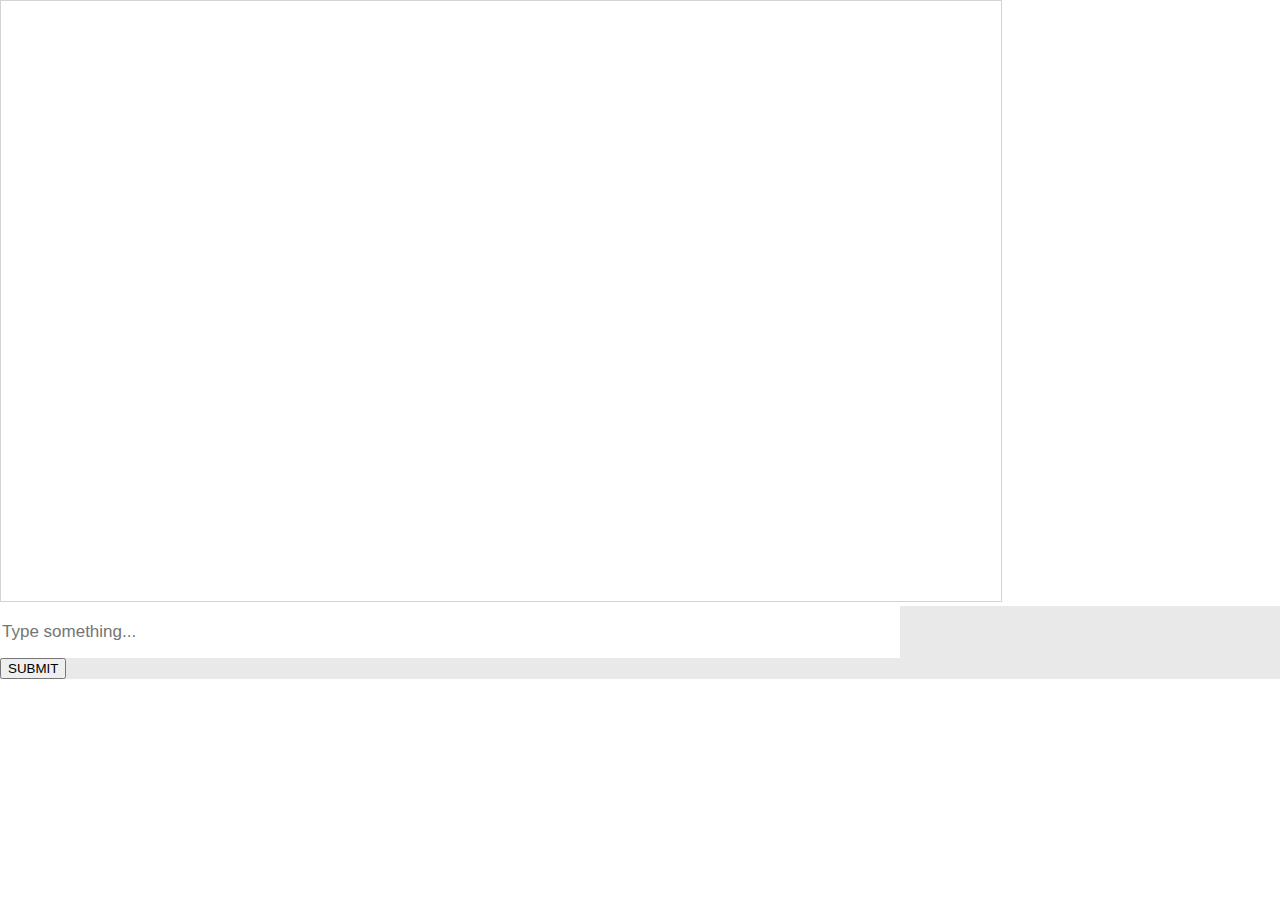
==== Assignment2/index.html @ 21f750c6 "Words typed will now appear on the canvas" ====
<!doctype html>
<html>
<head>
<meta charset="utf-8">
<title>index.html</title>
<link href="style/style.css" rel="stylesheet" type="text/css">
<link rel="stylesheet" href="https://cdnjs.cloudflare.com/ajax/libs/font-awesome/4.7.0/css/font-awesome.min.css">

<script>
window.onload = function(){
	console.log("this function is functioning");
	let canvas = document.getElementById("myCanvas");
	let context = canvas.getContext("2d");
	let TextX = canvas.width/2;
  let TextY = canvas.height/2;

let submitClick = function(event){
context.font = "30px Arial";
context.fillText(document.getElementById('floatingText').value, TextX, TextY);
document.getElementById('floatingText').value = null;
console.log("you pressed the submit button!");
}

let enterButton = document.getElementById('enterButton');
enterButton.addEventListener('click', submitClick);



}

</script>
</head>


<body>
<canvas id="myCanvas" width=1000px height=600px style="border:1px solid #d3d3d3;"></canvas>
</body>

	<footer class="bottomnav">


    <section class="flexbox">
            <div class="stretch">
                <input id="floatingText" type="text" placeholder="Type something..." />
            </div>
            <div class="normal">
                <button id="enterButton" >SUBMIT</button>
            </div>
    </section>




</footer>
</html>
---- Assignment2/style/style.css ----
@charset "utf-8";
/* CSS Document */

/*All this code was found on W3 schools*/
body {
  margin: 0;
  font-family: Arial, Helvetica, sans-serif;
}

.bottomnav {
  overflow: hidden;
  background-color: #e9e9e9;
}

.bottomnav a {
  float: left;
  display: block;
  color: black;
  text-align: center;
  padding: 14px 16px;
  text-decoration: none;
  font-size: 17px;
}

.bottomnav a:hover {
  background-color: #ddd;
  color: black;
}

.bottomnav a.active {
  background-color: #2196F3;
  color: white;
}

.bottomnav .login-container {
  float: left;
}

.bottomnav input[type=text] {
  font-size: 17px;
  border: none;
	height: 50px;
  width:70%;
}

.bottomnav .login-container button {
  float: right;
  padding: 6px 10px;
display: block;
  background-color: #555;
	height: 50px;
  color: white;
  font-size: 30px;
  border: none;
  cursor: pointer;
}

.bottomnav .login-container button:hover {
  background-color: green;
}

@media screen and (max-width: 600px) {
  .bottomnav .login-container {
    float: none;
  }
  .bottomnav a, .bottomnav input[type=text], .bottomnav .login-container button {
    float: none;
    display: block;
    text-align: left;
    width: 100%;
    margin: 0;
    padding: 14px;
  }
  .bottomnav input[type=text] {
    border: 1px solid #ccc;  
  }
}
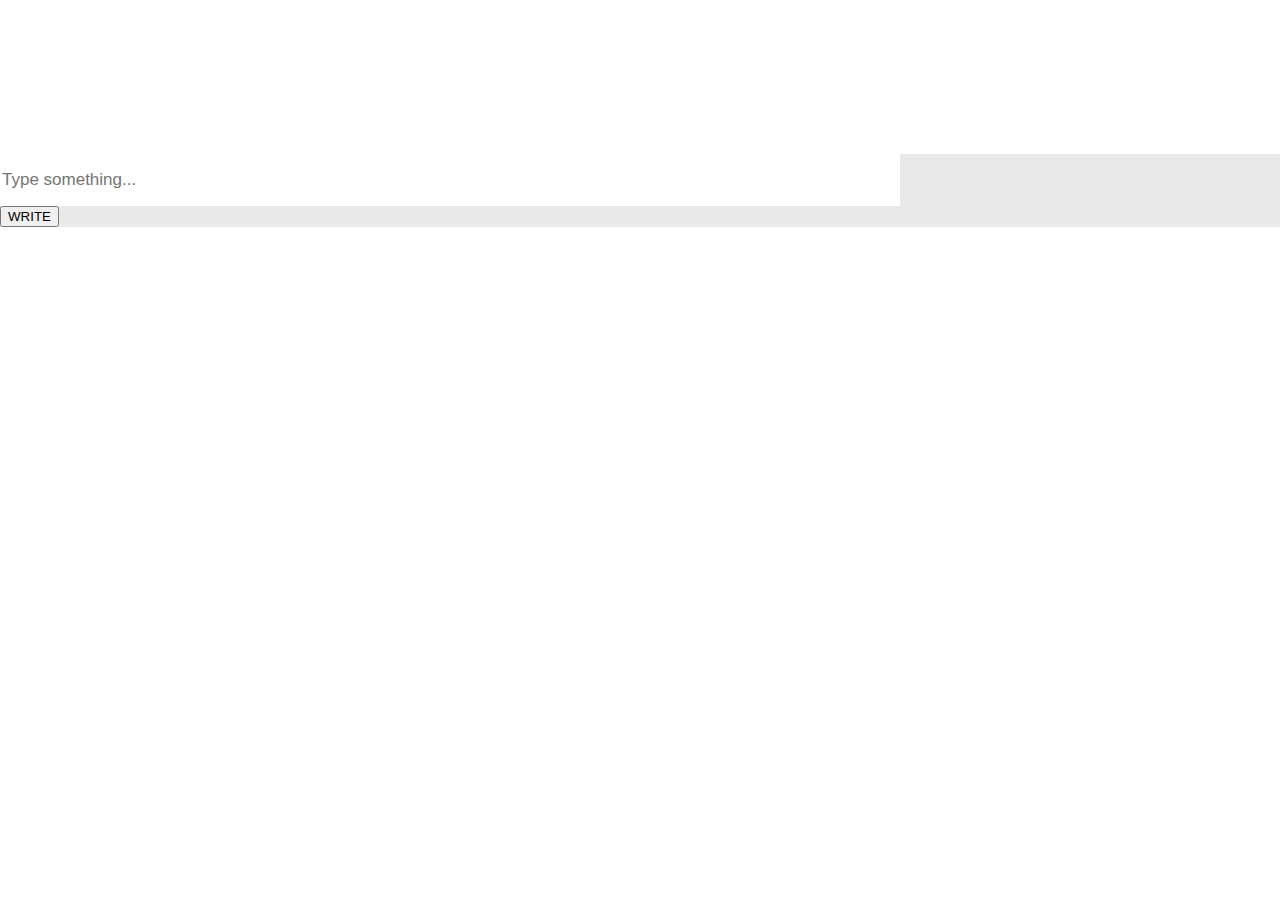
==== commit 75dd18a7: "fixed bug" ====
--- a/Assignment2/index.html
+++ b/Assignment2/index.html
@@ -1,55 +1,121 @@
 <!doctype html>
 <html>
+
 <head>
-<meta charset="utf-8">
-<title>index.html</title>
-<link href="style/style.css" rel="stylesheet" type="text/css">
-<link rel="stylesheet" href="https://cdnjs.cloudflare.com/ajax/libs/font-awesome/4.7.0/css/font-awesome.min.css">
+	<meta charset="utf-8">
+	<title>index.html</title>
+	<link href="style/style.css" rel="stylesheet" type="text/css">
+	<link rel="stylesheet" href="https://cdnjs.cloudflare.com/ajax/libs/font-awesome/4.7.0/css/font-awesome.min.css">
 
-<script>
-window.onload = function(){
+	<script>
+ 		window.onload = function(){
+// 	function resize(){
+// 	    $("#myCanvas").outerHeight($(window).height()-$("#myCanvas").offset().top- Math.abs($("#myCanvas").outerHeight(true) - $("#myCanvas").outerHeight()));
+// 	  }
+// 	  $(document).ready(function(){
+// 	    resize();
+// 	    $(window).on("resize", function(){
+// 	        resize();
+// 	    });
+// 	  });
+
+
 	console.log("this function is functioning");
 	let canvas = document.getElementById("myCanvas");
 	let context = canvas.getContext("2d");
 	let TextX = canvas.width/2;
   let TextY = canvas.height/2;
 
-let submitClick = function(event){
-context.font = "30px Arial";
-context.fillText(document.getElementById('floatingText').value, TextX, TextY);
-document.getElementById('floatingText').value = null;
-console.log("you pressed the submit button!");
-}
 
-let enterButton = document.getElementById('enterButton');
-enterButton.addEventListener('click', submitClick);
+	let submitClick = function(event){
+	//context.fillText(document.getElementById('floatingText').value, TextX, TextY);
+	//declare a shape
+	let writtenText = new CustomShape(canvas.width/2,canvas.height/2,30,30);
+	requestAnimationFrame(run);
+	//our run method
+	function run(){
+		context.clearRect(0,0,canvas.width,canvas.height);
+	  writtenText.display();
+	  writtenText.update();
+	  //recursive call
+	  requestAnimationFrame(run);
+	}
+	//document.getElementById('floatingText').value = null;
+	console.log("you pressed the submit button!");
+	}
+
+	let enterButton = document.getElementById('enterButton');
+	enterButton.addEventListener('click', submitClick);
 
 
+	function CustomShape(x,y,h,w){
+	    //member properties
+	    this.x=x;
+	    this.y=y;
+			this.h=h;
+			this.w=w;
+	    //add in when we update
+	    this.speedX = 1;
+	    this.speedY = 4;
+	    this.innerX = this.x+15;
+	    this.innerY = this.y+15;
+	    //display method
+	    this.display = function(){
+	      //lets draw something
+			console.log("This shape " + document.getElementById('floatingText').value + "is being displayed rn");
+			context.beginPath();
+			context.font = "30px Arial";
+			context.fillStyle = 'red';
+	    context.fillText(document.getElementById('floatingText').value, this.x, this.y);
+	    //context.clearRect(0,0,canvas.width,canvas.height);
+			context.closePath();
+
+	    }
+
+			this.update = function(){
+				console.log("This shape is being moved rn");
+	      //edges bouncing specifically for a rect with corner coords.
+	      if(this.x>(canvas.width-this.w)||this.x<0){
+	        this.speedX*=-0.2;
+	      }
+	      if(this.y>(canvas.height-this.h)||this.y<0){
+	        this.speedY*=-0.8;
+	      }
+
+	      //change by speed ...
+	      this.x+=this.speedX;
+	      this.y+=this.speedY;
+	      //need to update the inner vars here ....
+	      this.innerX = this.x+this.innerW/2;
+	      this.innerY = this.y+this.innerH/2;
+	    }
+
+	}
 
 }
-
 </script>
 </head>
 
 
 <body>
-<canvas id="myCanvas" width=1000px height=600px style="border:1px solid #d3d3d3;"></canvas>
+	<canvas id="myCanvas"></canvas>
 </body>
 
-	<footer class="bottomnav">
+<footer class="bottomnav">
 
 
-    <section class="flexbox">
-            <div class="stretch">
-                <input id="floatingText" type="text" placeholder="Type something..." />
+	<section class="flexbox">
+		<div class="stretch">
+			<input id="floatingText" type="text" placeholder="Type something..." />
             </div>
-            <div class="normal">
-                <button id="enterButton" >SUBMIT</button>
-            </div>
-    </section>
+			<div class="normal">
+				<button id="enterButton" >WRITE</button>
+			</div>
+	</section>
 
 
 
 
 </footer>
+
 </html>
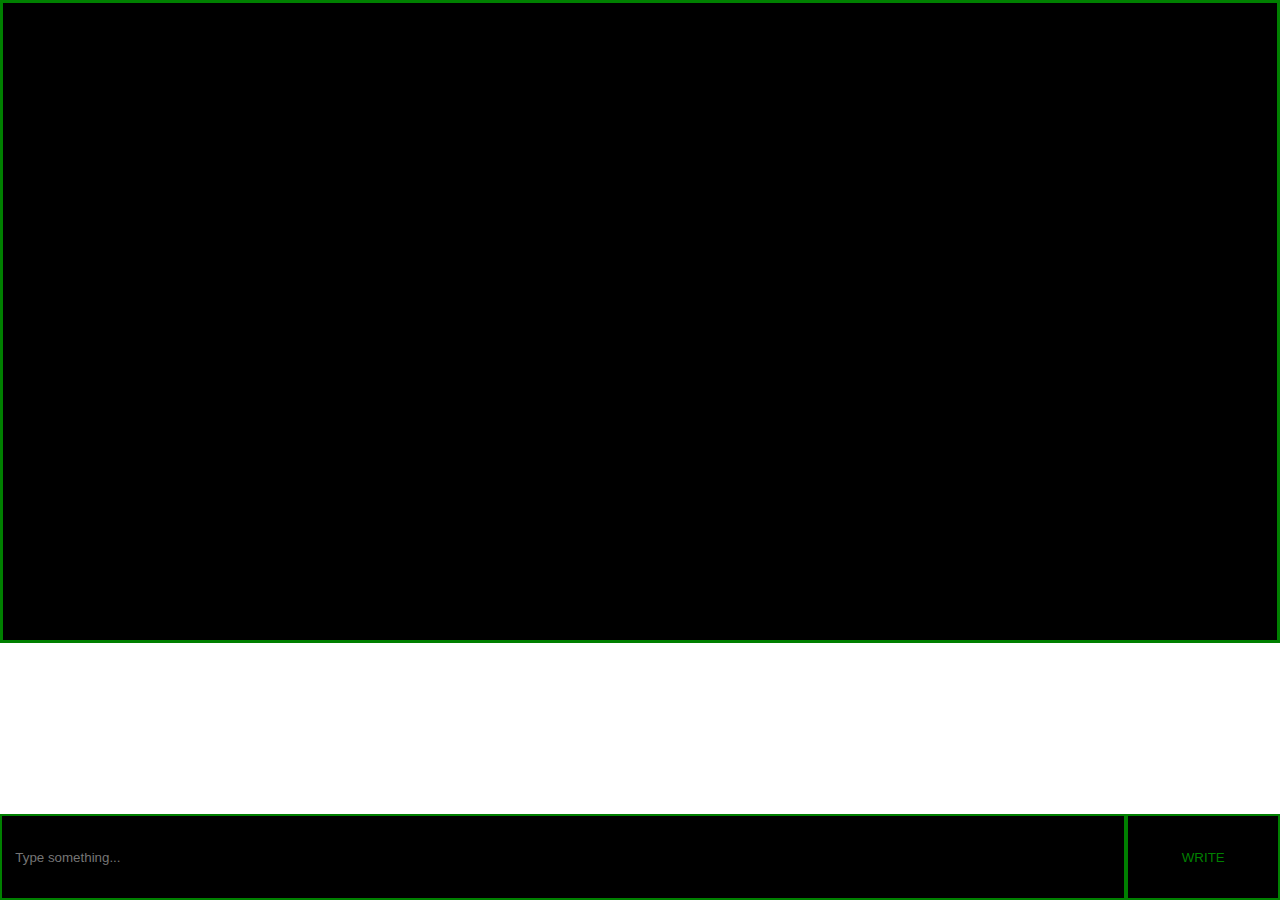
==== commit cbb4b14d: "Fixed the Array issue" ====
--- a/Assignment2/index.html
+++ b/Assignment2/index.html
@@ -20,74 +20,86 @@
 // 	  });
 
 
-	console.log("this function is functioning");
+	//console.log("this function is functioning");
 	let canvas = document.getElementById("myCanvas");
 	let context = canvas.getContext("2d");
 	let TextX = canvas.width/2;
   let TextY = canvas.height/2;
 
+	let texts = [];
 
 	let submitClick = function(event){
 	//context.fillText(document.getElementById('floatingText').value, TextX, TextY);
 	//declare a shape
-	let writtenText = new CustomShape(canvas.width/2,canvas.height/2,30,30);
+	let writtenText = new CustomShape(document.getElementById('floatingText').value,canvas.width/2,canvas.height/2,this.clientWidth,this.clientHeight);
+	texts.push(writtenText);
+	//console.log("width: "+this.clientWidth+ " height: "+this.clientHeight);
 	requestAnimationFrame(run);
 	//our run method
 	function run(){
 		context.clearRect(0,0,canvas.width,canvas.height);
-	  writtenText.display();
-	  writtenText.update();
+		for(var i = 0;i<texts.length;i++){
+	  texts[i].display();
+	  texts[i].update();
+	}
 	  //recursive call
 	  requestAnimationFrame(run);
 	}
-	//document.getElementById('floatingText').value = null;
-	console.log("you pressed the submit button!");
+	document.getElementById('floatingText').value = null;
+	//console.log("you pressed the submit button!");
 	}
 
 	let enterButton = document.getElementById('enterButton');
 	enterButton.addEventListener('click', submitClick);
 
 
-	function CustomShape(x,y,h,w){
+	function CustomShape(word,x,y,w,h){
 	    //member properties
+			this.word=word;
 	    this.x=x;
 	    this.y=y;
+			this.w=w;
 			this.h=h;
-			this.w=w;
+
+			console.log("x: "+this.x+ " y: "+this.y+ " w: "+ this.w+ " h: "+this.h);
 	    //add in when we update
 	    this.speedX = 1;
-	    this.speedY = 4;
-	    this.innerX = this.x+15;
-	    this.innerY = this.y+15;
+	    this.speedY = 1;
+	    this.innerX = this.x+this.w/2;
+	    this.innerY = this.y+this.h/2;
+	    this.innerW= this.w/2;
+	    this.innerH = this.h/2;
 	    //display method
 	    this.display = function(){
 	      //lets draw something
-			console.log("This shape " + document.getElementById('floatingText').value + "is being displayed rn");
+			//console.log("This shape " + document.getElementById('floatingText').value + "is being displayed rn");
 			context.beginPath();
-			context.font = "30px Arial";
+			context.font = "15px Helvetica";
 			context.fillStyle = 'red';
-	    context.fillText(document.getElementById('floatingText').value, this.x, this.y);
-	    //context.clearRect(0,0,canvas.width,canvas.height);
+			for(var i=0;i<texts.length;i++){
+	    context.fillText(this.word, this.x, this.y);
+		}
+	    //context.clearRect(this.innerX,this.innerY,this.innerW,this.innerH);
 			context.closePath();
 
 	    }
 
 			this.update = function(){
-				console.log("This shape is being moved rn");
+				//console.log("This shape is being moved rn");
 	      //edges bouncing specifically for a rect with corner coords.
-	      if(this.x>(canvas.width-this.w)||this.x<0){
-	        this.speedX*=-0.2;
+	      if(this.x<0||this.x>canvas.width){
+	        this.speedX*=-1;
 	      }
-	      if(this.y>(canvas.height-this.h)||this.y<0){
-	        this.speedY*=-0.8;
+	      if(this.y<0||this.y>canvas.height){
+	        this.speedY*=-1;
 	      }
 
 	      //change by speed ...
 	      this.x+=this.speedX;
 	      this.y+=this.speedY;
 	      //need to update the inner vars here ....
-	      this.innerX = this.x+this.innerW/2;
-	      this.innerY = this.y+this.innerH/2;
+	      this.innerX = this.x;
+	      this.innerY = this.y;
 	    }
 
 	}
--- a/Assignment2/style/style.css
+++ b/Assignment2/style/style.css
@@ -1,77 +1,62 @@
-@charset "utf-8";
-/* CSS Document */
+ /* Reset */
+ * {
+   box-sizing: border-box;
+   margin: 0;
+   padding: 0;
+ }
 
-/*All this code was found on W3 schools*/
-body {
-  margin: 0;
-  font-family: Arial, Helvetica, sans-serif;
-}
+ body {
+   margin: 0rem;
+ }
 
-.bottomnav {
-  overflow: hidden;
-  background-color: #e9e9e9;
-}
+ h2 {
+   margin: 0rem 0 0;
+ }
 
-.bottomnav a {
-  float: left;
-  display: block;
-  color: black;
-  text-align: center;
-  padding: 14px 16px;
-  text-decoration: none;
-  font-size: 17px;
-}
+ #myCanvas {
+   border: solid 3px green;
+   width: 100%;
+   height:100%;
+   background: black;
+ }
 
-.bottomnav a:hover {
-  background-color: #ddd;
-  color: black;
-}
+ /* Flexbox Example */
+ .flexbox {
+   display: flex;
+ }
 
-.bottomnav a.active {
-  background-color: #2196F3;
-  color: white;
-}
+ .flexbox .stretch {
+   flex: 1;
+   border: solid 1px green;
+ }
 
-.bottomnav .login-container {
-  float: left;
-}
+ .flexbox .normal {
+   flex: 0;
+   margin: 0 0 0 0;
+  border:solid 1px green;
 
-.bottomnav input[type=text] {
-  font-size: 17px;
-  border: none;
-	height: 50px;
-  width:70%;
-}
 
-.bottomnav .login-container button {
-  float: right;
-  padding: 6px 10px;
-display: block;
-  background-color: #555;
-	height: 50px;
-  color: white;
-  font-size: 30px;
-  border: none;
-  cursor: pointer;
-}
+ }
 
-.bottomnav .login-container button:hover {
-  background-color: green;
-}
+ .flexbox div input {
+   padding: 2.5em 1em;
+   width: 100%;
+   background-color:black;
+   border:solid 1px green;
+   color: green;
+ }
 
-@media screen and (max-width: 600px) {
-  .bottomnav .login-container {
-    float: none;
-  }
-  .bottomnav a, .bottomnav input[type=text], .bottomnav .login-container button {
-    float: none;
-    display: block;
-    text-align: left;
-    width: 100%;
-    margin: 0;
-    padding: 14px;
-  }
-  .bottomnav input[type=text] {
-    border: 1px solid #ccc;  
-  }
-}+ .flexbox div button {
+   padding: 2.5em 4em;
+   white-space: nowrap;
+   background-color:black;
+   border:solid 1px green;
+   color: green;
+ }
+
+ .bottomnav {
+   position: absolute;
+   bottom: 0;
+   width: 100%;
+
+ }
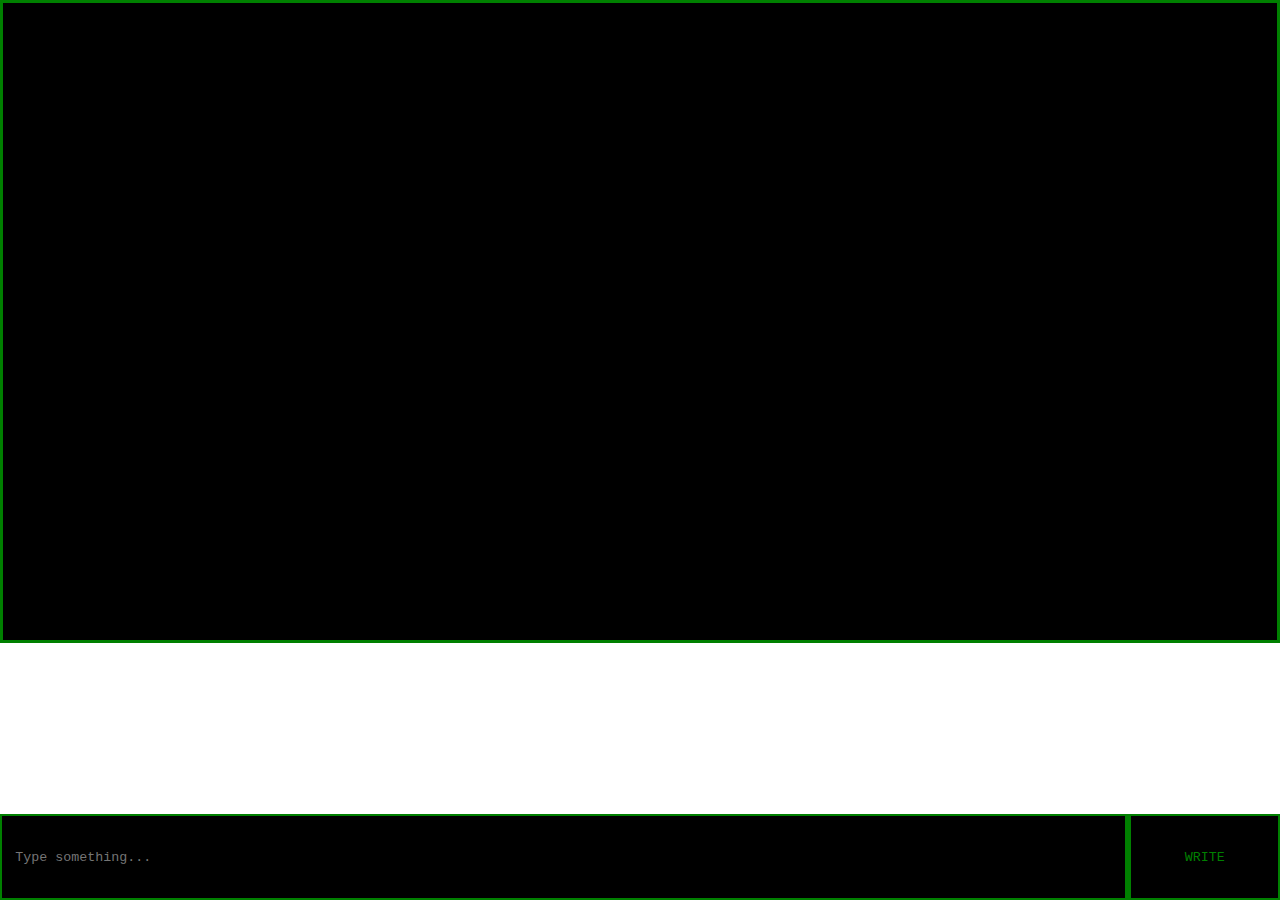
==== commit 84ac75e2: "Tried adding screenshot button" ====
--- a/Assignment2/index.html
+++ b/Assignment2/index.html
@@ -9,17 +9,6 @@
 
 	<script>
  		window.onload = function(){
-// 	function resize(){
-// 	    $("#myCanvas").outerHeight($(window).height()-$("#myCanvas").offset().top- Math.abs($("#myCanvas").outerHeight(true) - $("#myCanvas").outerHeight()));
-// 	  }
-// 	  $(document).ready(function(){
-// 	    resize();
-// 	    $(window).on("resize", function(){
-// 	        resize();
-// 	    });
-// 	  });
-
-
 	//console.log("this function is functioning");
 	let canvas = document.getElementById("myCanvas");
 	let context = canvas.getContext("2d");
@@ -63,19 +52,20 @@
 
 			console.log("x: "+this.x+ " y: "+this.y+ " w: "+ this.w+ " h: "+this.h);
 	    //add in when we update
-	    this.speedX = 1;
-	    this.speedY = 1;
+	    this.speedX = 0.5;
+	    this.speedY = 0.5;
 	    this.innerX = this.x+this.w/2;
 	    this.innerY = this.y+this.h/2;
 	    this.innerW= this.w/2;
 	    this.innerH = this.h/2;
+			let splitWord = word.split(" ");
 	    //display method
 	    this.display = function(){
 	      //lets draw something
 			//console.log("This shape " + document.getElementById('floatingText').value + "is being displayed rn");
 			context.beginPath();
-			context.font = "15px Helvetica";
-			context.fillStyle = 'red';
+			context.font = "8px courier";
+			context.fillStyle = 'green';
 			for(var i=0;i<texts.length;i++){
 	    context.fillText(this.word, this.x, this.y);
 		}
@@ -95,8 +85,10 @@
 	      }
 
 	      //change by speed ...
+
 	      this.x+=this.speedX;
 	      this.y+=this.speedY;
+
 	      //need to update the inner vars here ....
 	      this.innerX = this.x;
 	      this.innerY = this.y;
@@ -120,6 +112,9 @@
 		<div class="stretch">
 			<input id="floatingText" type="text" placeholder="Type something..." />
             </div>
+						<div class="normal">
+							<!-- <button class="fa fa-camera" style="font-size:24px"></button> -->
+						</div>
 			<div class="normal">
 				<button id="enterButton" >WRITE</button>
 			</div>
--- a/Assignment2/style/style.css
+++ b/Assignment2/style/style.css
@@ -43,7 +43,9 @@
    width: 100%;
    background-color:black;
    border:solid 1px green;
+   font-family: "courier";
    color: green;
+   outline:none;
  }
 
  .flexbox div button {
@@ -51,7 +53,15 @@
    white-space: nowrap;
    background-color:black;
    border:solid 1px green;
+   font-family: "courier";
    color: green;
+   outline:none;
+ }
+
+ .flexbox div button:hover{
+   background-color:green;
+   border:solid 1px green;
+   color: black;
  }
 
  .bottomnav {
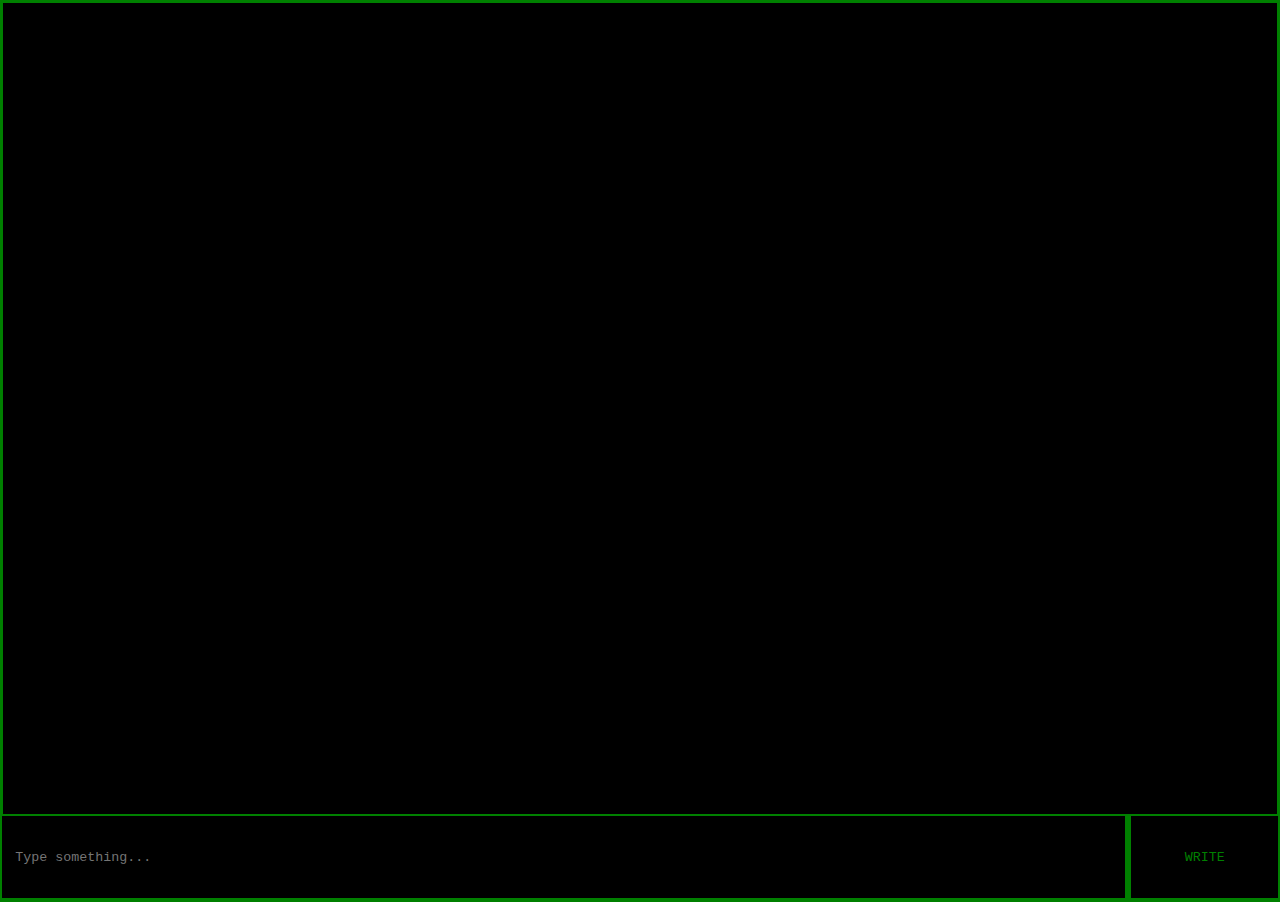
==== commit 2d6c3f75: "Commented code" ====
--- a/Assignment2/index.html
+++ b/Assignment2/index.html
@@ -7,25 +7,38 @@
 	<link href="style/style.css" rel="stylesheet" type="text/css">
 	<link rel="stylesheet" href="https://cdnjs.cloudflare.com/ajax/libs/font-awesome/4.7.0/css/font-awesome.min.css">
 
+
+<!--All the javascript code-->
 	<script>
- 		window.onload = function(){
-	//console.log("this function is functioning");
+	//onload function
+		window.onload = function(){
+	//cavnas variables
 	let canvas = document.getElementById("myCanvas");
+	canvas.height = window.innerHeight;
+	canvas.width = window.innerWidth;
 	let context = canvas.getContext("2d");
 	let TextX = canvas.width/2;
   let TextY = canvas.height/2;
 
+	//canvas resizing function
+window.onresize = function(){
+	canvas.height = window.innerHeight;
+	canvas.width = window.innerWidth;
+}
+
+	//text array
 	let texts = [];
 
+	//function event listener for clicking
 	let submitClick = function(event){
-	//context.fillText(document.getElementById('floatingText').value, TextX, TextY);
 	//declare a shape
 	let writtenText = new CustomShape(document.getElementById('floatingText').value,canvas.width/2,canvas.height/2,this.clientWidth,this.clientHeight);
+	//push new shape into the text array
 	texts.push(writtenText);
-	//console.log("width: "+this.clientWidth+ " height: "+this.clientHeight);
 	requestAnimationFrame(run);
 	//our run method
 	function run(){
+		//display and update of the array
 		context.clearRect(0,0,canvas.width,canvas.height);
 		for(var i = 0;i<texts.length;i++){
 	  texts[i].display();
@@ -34,14 +47,14 @@
 	  //recursive call
 	  requestAnimationFrame(run);
 	}
+	//reset the value of the string in the input box
 	document.getElementById('floatingText').value = null;
-	//console.log("you pressed the submit button!");
 	}
-
+	//click on the button event listener
 	let enterButton = document.getElementById('enterButton');
 	enterButton.addEventListener('click', submitClick);
 
-
+//Text Custom Shape
 	function CustomShape(word,x,y,w,h){
 	    //member properties
 			this.word=word;
@@ -58,24 +71,22 @@
 	    this.innerY = this.y+this.h/2;
 	    this.innerW= this.w/2;
 	    this.innerH = this.h/2;
-			let splitWord = word.split(" ");
+
 	    //display method
 	    this.display = function(){
-	      //lets draw something
-			//console.log("This shape " + document.getElementById('floatingText').value + "is being displayed rn");
+	      //draw the shape with specific font and size
 			context.beginPath();
-			context.font = "8px courier";
+			context.font = "30px courier";
 			context.fillStyle = 'green';
 			for(var i=0;i<texts.length;i++){
 	    context.fillText(this.word, this.x, this.y);
 		}
-	    //context.clearRect(this.innerX,this.innerY,this.innerW,this.innerH);
 			context.closePath();
 
 	    }
 
+			//update function
 			this.update = function(){
-				//console.log("This shape is being moved rn");
 	      //edges bouncing specifically for a rect with corner coords.
 	      if(this.x<0||this.x>canvas.width){
 	        this.speedX*=-1;
@@ -103,26 +114,25 @@
 
 <body>
 	<canvas id="myCanvas"></canvas>
-</body>
-
-<footer class="bottomnav">
+	<footer class="bottomnav">
 
 
-	<section class="flexbox">
-		<div class="stretch">
-			<input id="floatingText" type="text" placeholder="Type something..." />
-            </div>
-						<div class="normal">
-							<!-- <button class="fa fa-camera" style="font-size:24px"></button> -->
-						</div>
-			<div class="normal">
-				<button id="enterButton" >WRITE</button>
-			</div>
-	</section>
+		<section class="flexbox">
+			<div class="stretch">
+				<input id="floatingText" type="text" placeholder="Type something..." />
+	            </div>
+				<div class="normal">
+					<!-- <button class="fa fa-camera" style="font-size:24px"></button> -->
+				</div>
+				<div class="normal">
+					<button id="enterButton" >WRITE</button>
+				</div>
+		</section>
 
 
 
 
-</footer>
+	</footer>
+</body>
 
 </html>
